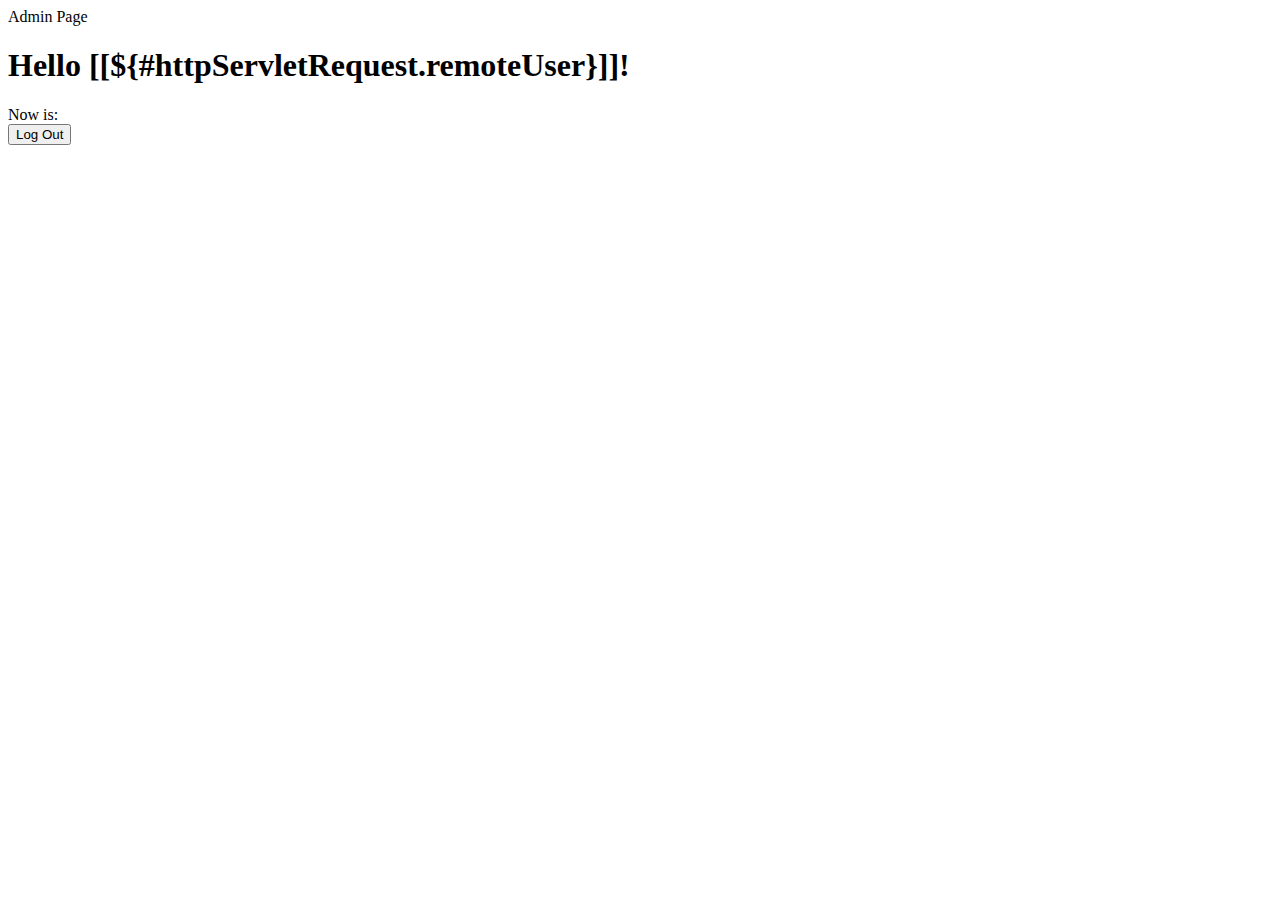
==== src/main/resources/templates/admin.html @ 7f375043 "Finish security" ====
<!DOCTYPE html>
<html
	xmlns:th="http://www.thymeleaf.org"
	xmlns:sec="http://www.thymeleaf.org/thymeleaf-extras-springsecurity3">
	
<head>
	<title>Admin Page</title>
	<meta charset="UTF-8" />

	
</head>

<body>
	Admin Page
	<h1 th:inline="text">Hello [[${#httpServletRequest.remoteUser}]]!</h1>
	Now is: <b th:text="${execInfo.now.time}"></b>
	
	<br>
	<form th:action="@{/logout}" method="post">
		<input type="submit" value="Log Out" />
	</form>

</body>
</html>
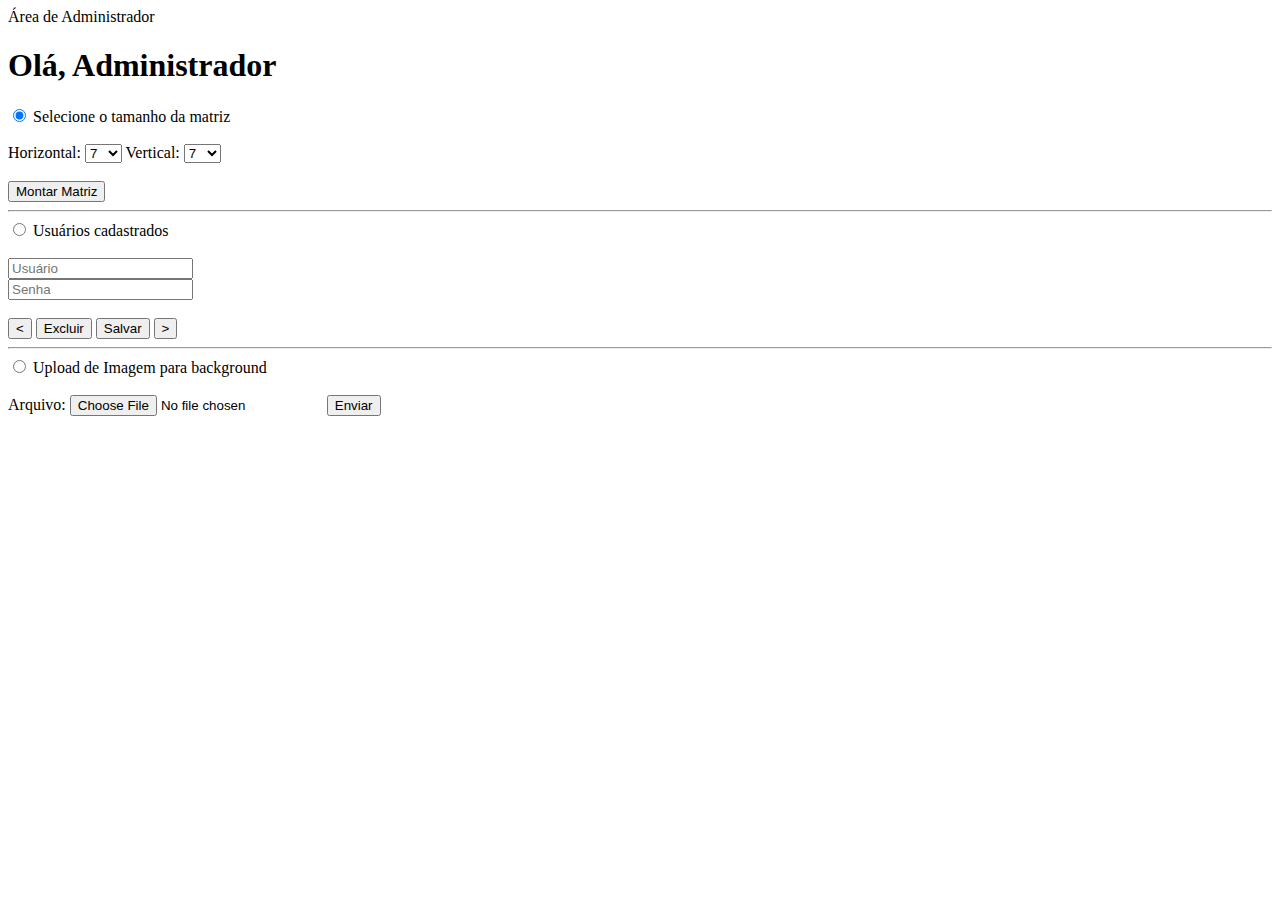
==== commit 02371814: "Deixando as telas funcionais" ====
--- a/src/main/resources/templates/admin.html
+++ b/src/main/resources/templates/admin.html
@@ -1,24 +1,84 @@
 <!DOCTYPE html>
-<html
-	xmlns:th="http://www.thymeleaf.org"
-	xmlns:sec="http://www.thymeleaf.org/thymeleaf-extras-springsecurity3">
-	
-<head>
-	<title>Admin Page</title>
-	<meta charset="UTF-8" />
+<html xmlns:th="http://www.thymeleaf.org"
+      xmlns:layout="http://www.ultraq.net.nz/thymeleaf/layout"
+      xmlns:sec="http://www.thymeleaf.org/thymeleaf-extras-springsecurity4"
+      layout:decorate="~{layout}">
 
-	
-</head>
+    <head>
+        <meta charset="UTF-8">
+        <title>Batalha Intergalática</title>
 
-<body>
-	Admin Page
-	<h1 th:inline="text">Hello [[${#httpServletRequest.remoteUser}]]!</h1>
-	Now is: <b th:text="${execInfo.now.time}"></b>
-	
-	<br>
-	<form th:action="@{/logout}" method="post">
-		<input type="submit" value="Log Out" />
-	</form>
+        <link rel="stylesheet" type="text/css" href="/css/admin.css">
+    </head>
 
-</body>
+    <body>
+        <div layout:fragment="content">
+            Área de Administrador
+            <h1 th:inline="text">Olá, Administrador</h1>
+            <div class="commands linha-vertical">
+                <form name="formul">
+                    <!-- Area de ajustes -->
+                    <div>
+                        <input type="radio" name="command" method="post" checked="checked"> Selecione o tamanho da matriz
+                        <br><br> Horizontal:
+                        <select name=horizontal >
+                            <option value="7">7</option>
+                            <option value="8">8</option>
+                            <option value="9">9</option>
+                            <option value="10">10</option>
+                        </select> Vertical:
+                        <select name=vertical>
+                            <option value="7">7</option>
+                            <option value="8">8</option>
+                            <option value="9">9</option>
+                            <option value="10">10</option>
+                        </select>
+                        <div>
+                            <br>
+                            <input type=button id="montarMatriz" value="Montar Matriz" onclick="valorMatriz()">
+                        </div>
+                        <!-- tamanho de matriz -->
+                    </div>
+                    <hr>
+                    <div>
+                        <input type="radio" name="command"> Usuários cadastrados
+                        <br><br>
+                        <div class="form-group">
+                            <input name="username" class="form-control" placeholder="Usuário" readonly/>
+                        </div>
+                        <div class="form-group">
+                            <input type="password" name="password" class="form-control" placeholder="Senha" />
+                        </div>
+                        <div class="form-group">
+                            <br>
+                            <button class="btn btn-primary btn-block anterior"><</button>
+                            <button class="btn btn-primary btn-block excluir">Excluir</button>
+                            <button class="btn btn-primary btn-block salvar">Salvar</button>
+                            <button class="btn btn-primary btn-block proximo">></button>
+                        </div>
+                        <!-- upload de background -->
+                    </div>
+                    <hr>
+                    <div>
+                        <input type="radio" name="command"> Upload de Imagem para background
+                        <br><br> Arquivo: <input type="file" name="meuInput" accept="image/*" />
+                        <input type="submit" value="Enviar">
+                        <br><br>
+                    </div>
+                </form>
+            </div>
+            <div class="result" align="center">
+                <!-- Area de preview -->
+                <div id="tabuleiro">
+                </div>
+                <div>
+
+                </div>
+            </div>
+
+            <script type="text/javascript" src="/js/admin.js"></script>
+            <script type="text/javascript" src="/js/montarMatriz.js"></script>
+        </div>
+    </body>
+
 </html>